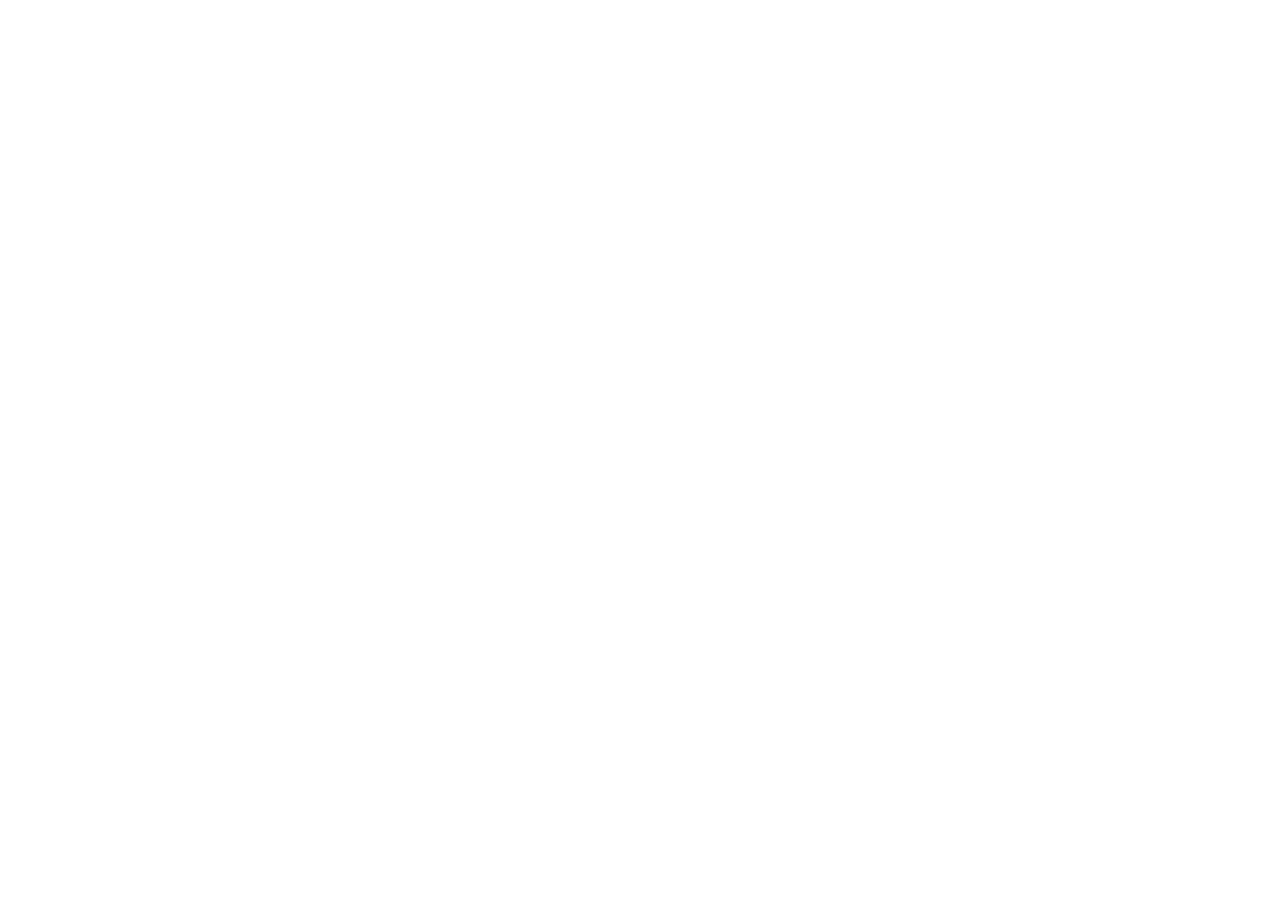
==== dom/inject.html @ 362d6893 "Initial commit" ====
<!DOCTYPE html>
<html lang="en">
<head>
    <meta charset="UTF-8">
    <meta name="viewport" content="width=device-width, initial-scale=1.0">
    <title>Document</title>
</head>
<body>
    <div id="inject"></div>
</body>
</html>
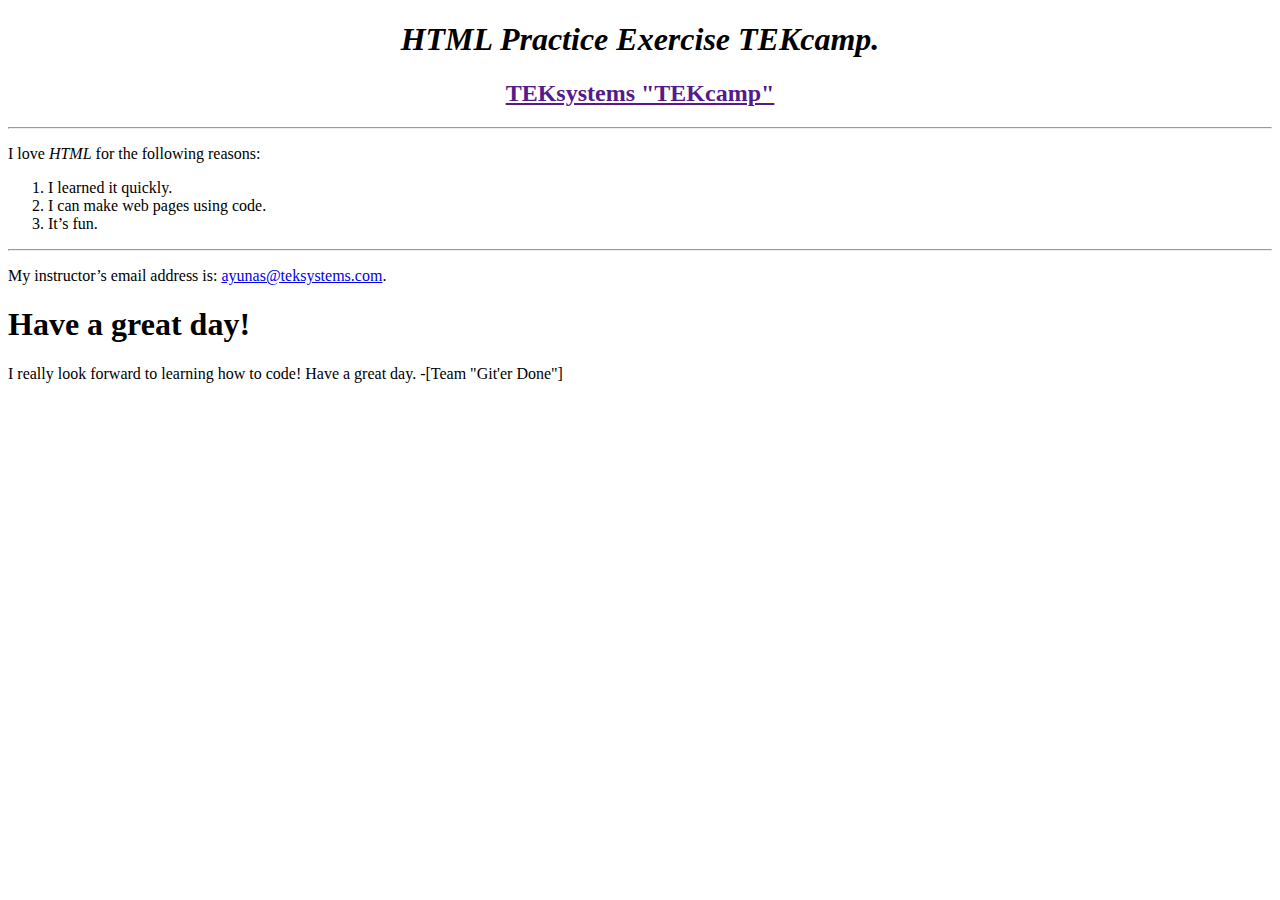
==== commit 2f62de87: "exercise 2 debugged and working" ====
--- a/dom/inject.html
+++ b/dom/inject.html
@@ -7,5 +7,8 @@
 </head>
 <body>
     <div id="inject"></div>
+    <script type="text/javascript" src="inject.js" defer></script><!--The HTML <script> type 
+        Attribute is used to specify the MIME type of a script and identify the content of 
+        the Tag.-->
 </body>
 </html>